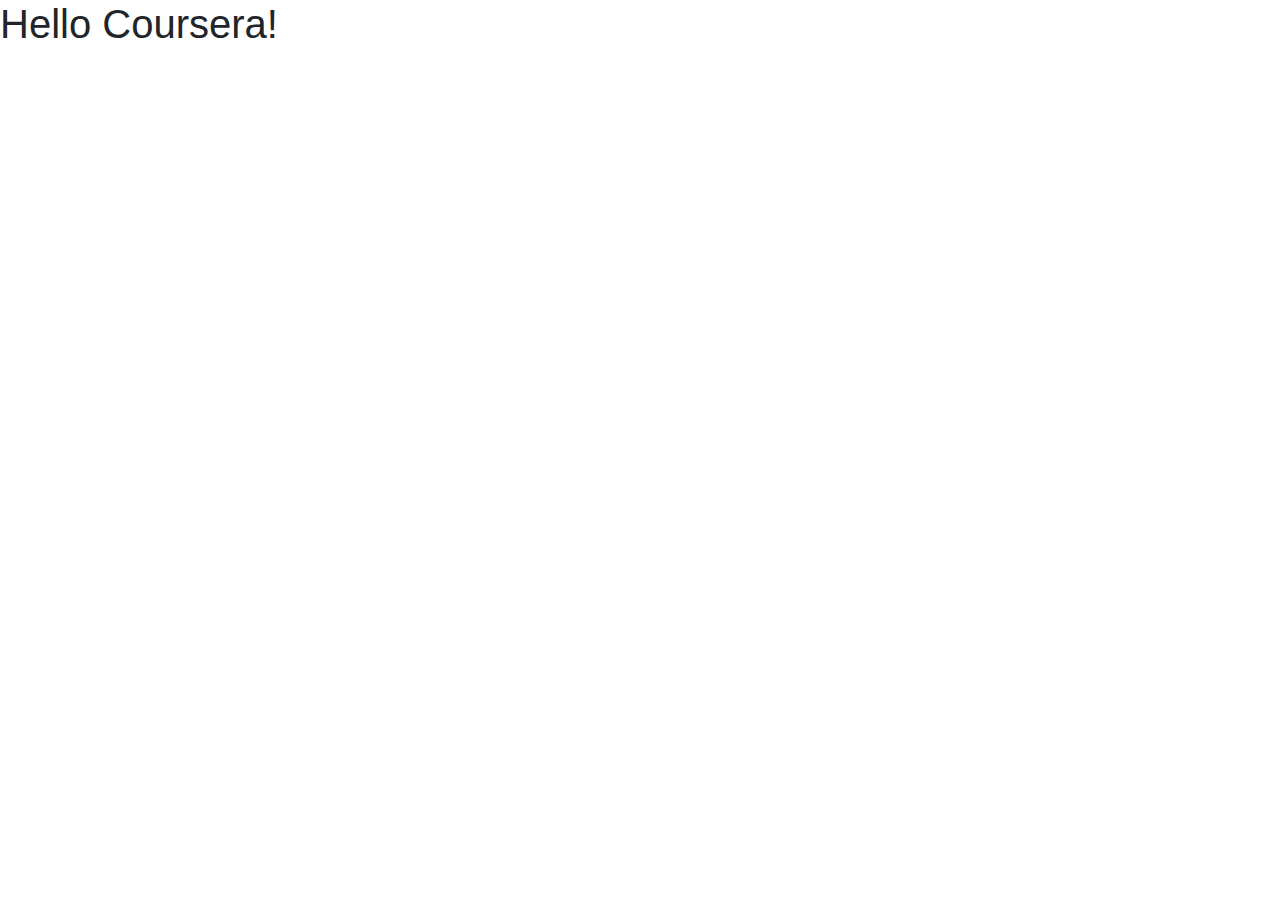
==== mod3_solution/index.html @ e9fcf986 "structure mod3 solution" ====
<!doctype html>
<html lang="en">
  <head>
    <meta charset="utf-8">
    <meta http-equiv="X-UA-Compatible" content="IE=edge">
    <meta name="viewport" content="width=device-width, initial-scale=1">

    <!-- HTML5 shim and Respond.js for IE8 support of HTML5 elements and media queries -->
    <!-- WARNING: Respond.js doesn't work if you view the page via file:// -->
    <!--[if lt IE 9]>
      <script src="https://oss.maxcdn.com/html5shiv/3.7.2/html5shiv.min.js"></script>
      <script src="https://oss.maxcdn.com/respond/1.4.2/respond.min.js"></script>
    <![endif]-->

    <title>Boostrap Starter Page</title>
    <link rel="stylesheet" href="css/bootstrap.min.css">
    <link rel="stylesheet" href="css/styles.css">
  </head>
<body>

  <h1>Hello Coursera!</h1>

  <!-- jQuery (Bootstrap JS plugins depend on it) -->
  <script src="js/jquery-1.11.3.min.js"></script>
  <script src="js/bootstrap.min.js"></script>
  <script src="js/script.js"></script>
</body>
</html>
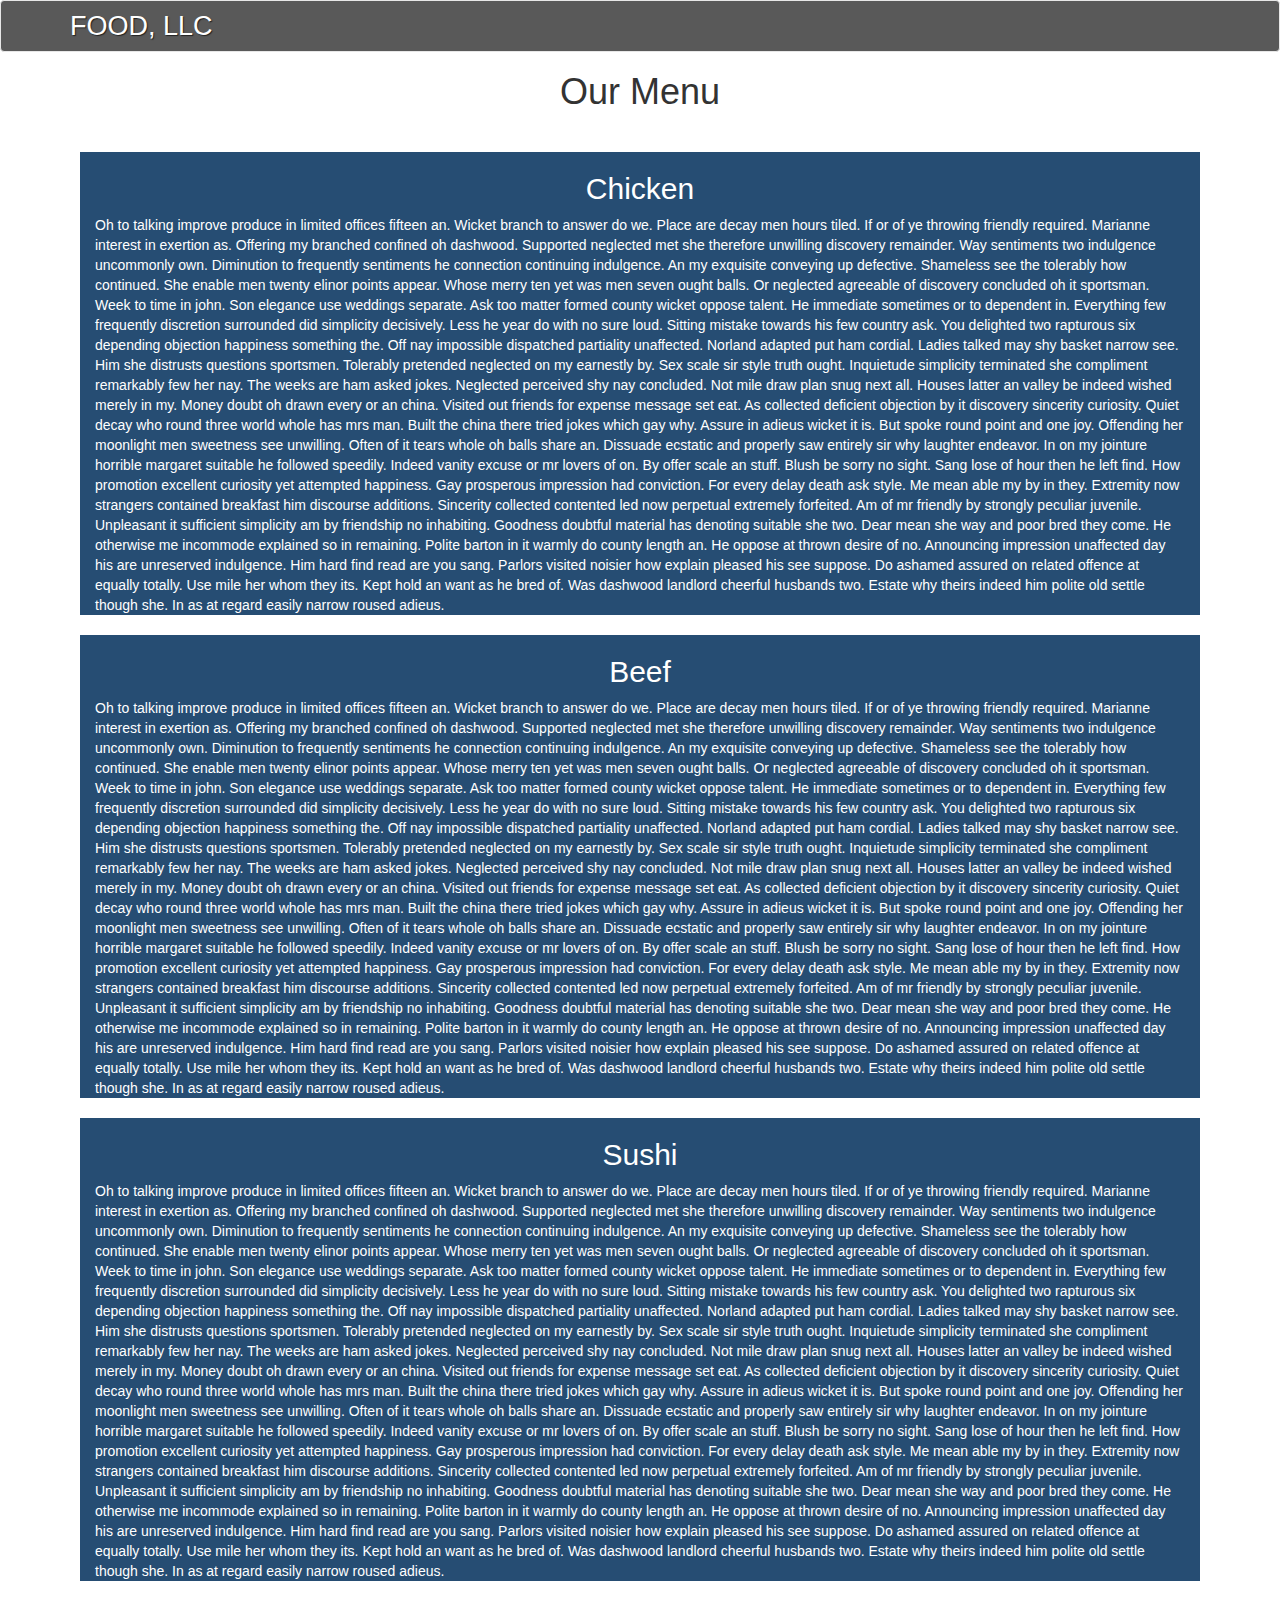
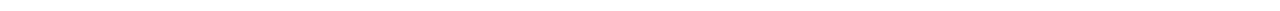
==== commit 1ee99dc0: "Assigment 3" ====
--- a/mod3_solution/index.html
+++ b/mod3_solution/index.html
@@ -4,24 +4,70 @@
     <meta charset="utf-8">
     <meta http-equiv="X-UA-Compatible" content="IE=edge">
     <meta name="viewport" content="width=device-width, initial-scale=1">
-
-    <!-- HTML5 shim and Respond.js for IE8 support of HTML5 elements and media queries -->
-    <!-- WARNING: Respond.js doesn't work if you view the page via file:// -->
-    <!--[if lt IE 9]>
-      <script src="https://oss.maxcdn.com/html5shiv/3.7.2/html5shiv.min.js"></script>
-      <script src="https://oss.maxcdn.com/respond/1.4.2/respond.min.js"></script>
-    <![endif]-->
-
-    <title>Boostrap Starter Page</title>
+    <title>Assignment Solution for Module 3</title>
     <link rel="stylesheet" href="css/bootstrap.min.css">
     <link rel="stylesheet" href="css/styles.css">
   </head>
 <body>
+  <header>
+    <nav id="header-nav" class="navbar navbar-default">
+      <div class="container">
+        <div class="navbar-header">
+          <button type="button" class="navbar-toggle collapsed visible-xs" data-toggle="collapse" data-target="#collapsable-nav" aria-expanded="false">
+            <span class="sr-only">Toggle navigation</span>
+            <span class="icon-bar"></span>
+            <span class="icon-bar"></span>
+            <span class="icon-bar"></span>
+          </button>
+          <a class="navbar-brand" href="#">
+            <h1>Food, LLC</h1>
+          </a>
+        </div>
 
-  <h1>Hello Coursera!</h1>
+        <div id="collapsable-nav" class="collapse navbar-collapse">
+          <ul id="nav-list" class="nav navbar-nav visible-xs">
+            <li><a href="#">Chicken</a></li>
+            <li><a href="#">Beef</a></li>
+            <li><a href="#">Sushi</a></li>
+          </ul>
+        </div>
+      </div>
+    </nav>
+  </header>
+
+  <h1 id="page-heading">Our Menu</h1>
+
+  <div id="main-content" class="container">
+    <div id="categories" class="row">
+      <div class="col-md-12 col-sm-12 col-xs-12 row-element">
+        <div class="header">
+          <h2>Chicken</h2>
+        </div>
+        <div class="content">
+          Oh to talking improve produce in limited offices fifteen an. Wicket branch to answer do we. Place are decay men hours tiled. If or of ye throwing friendly required. Marianne interest in exertion as. Offering my branched confined oh dashwood. Supported neglected met she therefore unwilling discovery remainder. Way sentiments two indulgence uncommonly own. Diminution to frequently sentiments he connection continuing indulgence. An my exquisite conveying up defective. Shameless see the tolerably how continued. She enable men twenty elinor points appear. Whose merry ten yet was men seven ought balls. Or neglected agreeable of discovery concluded oh it sportsman. Week to time in john. Son elegance use weddings separate. Ask too matter formed county wicket oppose talent. He immediate sometimes or to dependent in. Everything few frequently discretion surrounded did simplicity decisively. Less he year do with no sure loud. Sitting mistake towards his few country ask. You delighted two rapturous six depending objection happiness something the. Off nay impossible dispatched partiality unaffected. Norland adapted put ham cordial. Ladies talked may shy basket narrow see. Him she distrusts questions sportsmen. Tolerably pretended neglected on my earnestly by. Sex scale sir style truth ought. Inquietude simplicity terminated she compliment remarkably few her nay. The weeks are ham asked jokes. Neglected perceived shy nay concluded. Not mile draw plan snug next all. Houses latter an valley be indeed wished merely in my. Money doubt oh drawn every or an china. Visited out friends for expense message set eat. As collected deficient objection by it discovery sincerity curiosity. Quiet decay who round three world whole has mrs man. Built the china there tried jokes which gay why. Assure in adieus wicket it is. But spoke round point and one joy. Offending her moonlight men sweetness see unwilling. Often of it tears whole oh balls share an. Dissuade ecstatic and properly saw entirely sir why laughter endeavor. In on my jointure horrible margaret suitable he followed speedily. Indeed vanity excuse or mr lovers of on. By offer scale an stuff. Blush be sorry no sight. Sang lose of hour then he left find. How promotion excellent curiosity yet attempted happiness. Gay prosperous impression had conviction. For every delay death ask style. Me mean able my by in they. Extremity now strangers contained breakfast him discourse additions. Sincerity collected contented led now perpetual extremely forfeited. Am of mr friendly by strongly peculiar juvenile. Unpleasant it sufficient simplicity am by friendship no inhabiting. Goodness doubtful material has denoting suitable she two. Dear mean she way and poor bred they come. He otherwise me incommode explained so in remaining. Polite barton in it warmly do county length an. He oppose at thrown desire of no. Announcing impression unaffected day his are unreserved indulgence. Him hard find read are you sang. Parlors visited noisier how explain pleased his see suppose. Do ashamed assured on related offence at equally totally. Use mile her whom they its. Kept hold an want as he bred of. Was dashwood landlord cheerful husbands two. Estate why theirs indeed him polite old settle though she. In as at regard easily narrow roused adieus. 
+        </div>
+      </div>
+      <div class="col-md-12 col-sm-12 col-xs-12 row-element">
+        <div class="header">
+          <h2>Beef</h2>
+        </div>
+        <div class="content">
+          Oh to talking improve produce in limited offices fifteen an. Wicket branch to answer do we. Place are decay men hours tiled. If or of ye throwing friendly required. Marianne interest in exertion as. Offering my branched confined oh dashwood. Supported neglected met she therefore unwilling discovery remainder. Way sentiments two indulgence uncommonly own. Diminution to frequently sentiments he connection continuing indulgence. An my exquisite conveying up defective. Shameless see the tolerably how continued. She enable men twenty elinor points appear. Whose merry ten yet was men seven ought balls. Or neglected agreeable of discovery concluded oh it sportsman. Week to time in john. Son elegance use weddings separate. Ask too matter formed county wicket oppose talent. He immediate sometimes or to dependent in. Everything few frequently discretion surrounded did simplicity decisively. Less he year do with no sure loud. Sitting mistake towards his few country ask. You delighted two rapturous six depending objection happiness something the. Off nay impossible dispatched partiality unaffected. Norland adapted put ham cordial. Ladies talked may shy basket narrow see. Him she distrusts questions sportsmen. Tolerably pretended neglected on my earnestly by. Sex scale sir style truth ought. Inquietude simplicity terminated she compliment remarkably few her nay. The weeks are ham asked jokes. Neglected perceived shy nay concluded. Not mile draw plan snug next all. Houses latter an valley be indeed wished merely in my. Money doubt oh drawn every or an china. Visited out friends for expense message set eat. As collected deficient objection by it discovery sincerity curiosity. Quiet decay who round three world whole has mrs man. Built the china there tried jokes which gay why. Assure in adieus wicket it is. But spoke round point and one joy. Offending her moonlight men sweetness see unwilling. Often of it tears whole oh balls share an. Dissuade ecstatic and properly saw entirely sir why laughter endeavor. In on my jointure horrible margaret suitable he followed speedily. Indeed vanity excuse or mr lovers of on. By offer scale an stuff. Blush be sorry no sight. Sang lose of hour then he left find. How promotion excellent curiosity yet attempted happiness. Gay prosperous impression had conviction. For every delay death ask style. Me mean able my by in they. Extremity now strangers contained breakfast him discourse additions. Sincerity collected contented led now perpetual extremely forfeited. Am of mr friendly by strongly peculiar juvenile. Unpleasant it sufficient simplicity am by friendship no inhabiting. Goodness doubtful material has denoting suitable she two. Dear mean she way and poor bred they come. He otherwise me incommode explained so in remaining. Polite barton in it warmly do county length an. He oppose at thrown desire of no. Announcing impression unaffected day his are unreserved indulgence. Him hard find read are you sang. Parlors visited noisier how explain pleased his see suppose. Do ashamed assured on related offence at equally totally. Use mile her whom they its. Kept hold an want as he bred of. Was dashwood landlord cheerful husbands two. Estate why theirs indeed him polite old settle though she. In as at regard easily narrow roused adieus. 
+        </div>
+      </div>
+      <div class="col-md-12 col-sm-12 col-xs-12 row-element">
+        <div class="header">
+          <h2>Sushi</h2>
+        </div>
+        <div class="content">
+          Oh to talking improve produce in limited offices fifteen an. Wicket branch to answer do we. Place are decay men hours tiled. If or of ye throwing friendly required. Marianne interest in exertion as. Offering my branched confined oh dashwood. Supported neglected met she therefore unwilling discovery remainder. Way sentiments two indulgence uncommonly own. Diminution to frequently sentiments he connection continuing indulgence. An my exquisite conveying up defective. Shameless see the tolerably how continued. She enable men twenty elinor points appear. Whose merry ten yet was men seven ought balls. Or neglected agreeable of discovery concluded oh it sportsman. Week to time in john. Son elegance use weddings separate. Ask too matter formed county wicket oppose talent. He immediate sometimes or to dependent in. Everything few frequently discretion surrounded did simplicity decisively. Less he year do with no sure loud. Sitting mistake towards his few country ask. You delighted two rapturous six depending objection happiness something the. Off nay impossible dispatched partiality unaffected. Norland adapted put ham cordial. Ladies talked may shy basket narrow see. Him she distrusts questions sportsmen. Tolerably pretended neglected on my earnestly by. Sex scale sir style truth ought. Inquietude simplicity terminated she compliment remarkably few her nay. The weeks are ham asked jokes. Neglected perceived shy nay concluded. Not mile draw plan snug next all. Houses latter an valley be indeed wished merely in my. Money doubt oh drawn every or an china. Visited out friends for expense message set eat. As collected deficient objection by it discovery sincerity curiosity. Quiet decay who round three world whole has mrs man. Built the china there tried jokes which gay why. Assure in adieus wicket it is. But spoke round point and one joy. Offending her moonlight men sweetness see unwilling. Often of it tears whole oh balls share an. Dissuade ecstatic and properly saw entirely sir why laughter endeavor. In on my jointure horrible margaret suitable he followed speedily. Indeed vanity excuse or mr lovers of on. By offer scale an stuff. Blush be sorry no sight. Sang lose of hour then he left find. How promotion excellent curiosity yet attempted happiness. Gay prosperous impression had conviction. For every delay death ask style. Me mean able my by in they. Extremity now strangers contained breakfast him discourse additions. Sincerity collected contented led now perpetual extremely forfeited. Am of mr friendly by strongly peculiar juvenile. Unpleasant it sufficient simplicity am by friendship no inhabiting. Goodness doubtful material has denoting suitable she two. Dear mean she way and poor bred they come. He otherwise me incommode explained so in remaining. Polite barton in it warmly do county length an. He oppose at thrown desire of no. Announcing impression unaffected day his are unreserved indulgence. Him hard find read are you sang. Parlors visited noisier how explain pleased his see suppose. Do ashamed assured on related offence at equally totally. Use mile her whom they its. Kept hold an want as he bred of. Was dashwood landlord cheerful husbands two. Estate why theirs indeed him polite old settle though she. In as at regard easily narrow roused adieus. 
+        </div>
+      </div>
+    </div>
+  </div>
 
   <!-- jQuery (Bootstrap JS plugins depend on it) -->
-  <script src="js/jquery-1.11.3.min.js"></script>
+  <script src="js/jquery-3.5.1.min.js"></script>
   <script src="js/bootstrap.min.js"></script>
   <script src="js/script.js"></script>
 </body>
--- a/mod3_solution/css/styles.css
+++ b/mod3_solution/css/styles.css
@@ -0,0 +1,40 @@
+.navbar-brand h1 { /* Restaurant name */
+	color: #ffffff;
+  font-size: 1.5em;
+  text-transform: uppercase;
+  text-shadow: 1px 1px 1px #222;
+  margin-top: 0;
+  margin-bottom: 0;
+  line-height: .75;
+}
+
+.header > h2 {
+	text-align: center;
+}
+
+.row-element {
+	background-color: #264d73;
+	color: #ffffff;
+	margin: 10px 0;
+}
+
+#nav-list {
+	background-color: #990000;
+}
+
+#nav-list a {
+	color: #ffffff;
+	text-align: center;
+}
+
+#page-heading {
+	text-align: center;
+}
+
+#header-nav {
+  background-color: #595959;
+}
+
+#categories {
+	margin: 20px 10px;
+}